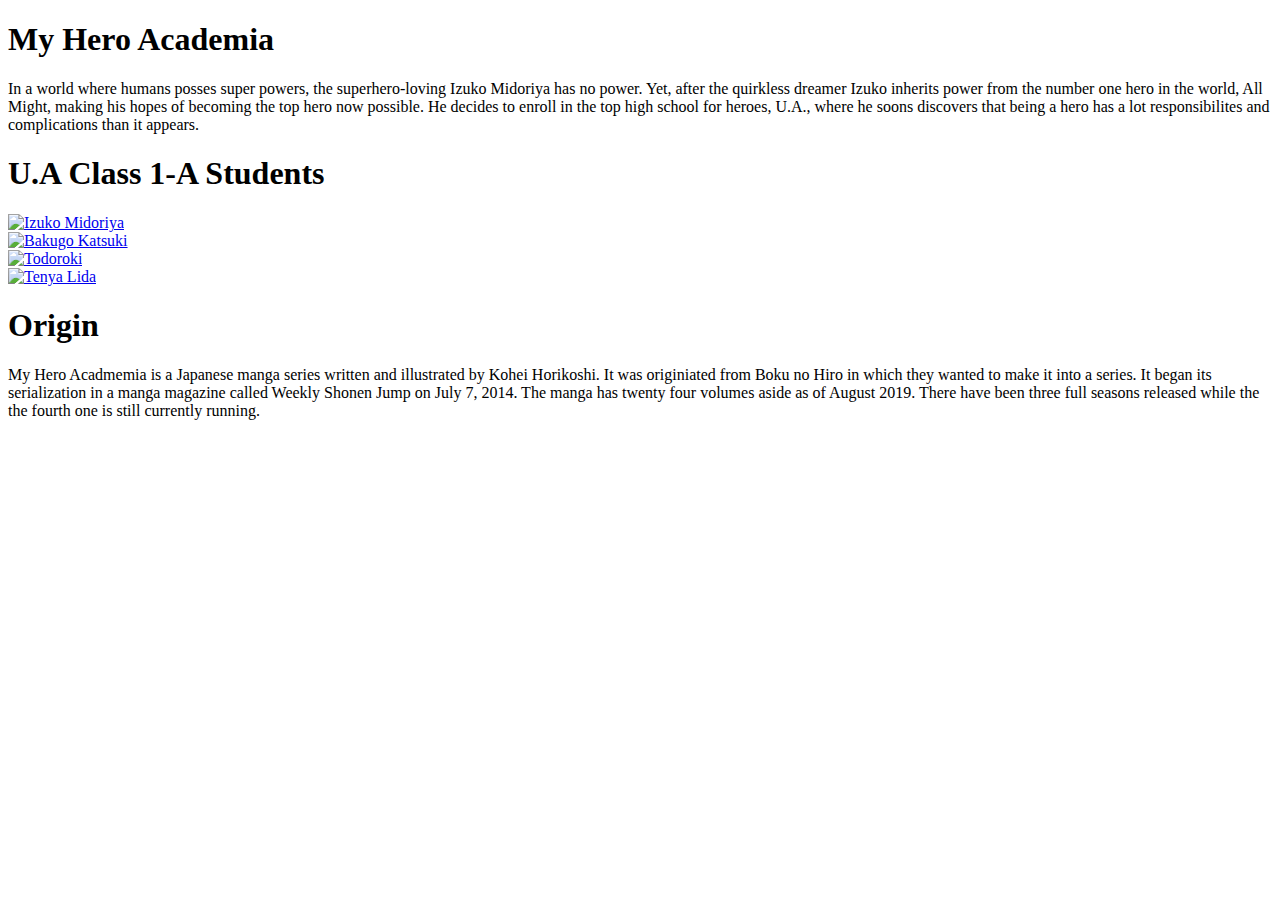
==== index.html @ 6cb0dd7d "Add files via upload" ====
<!DOCTYPE html>
<html>

<head>
  <title>My Hero Academia</title>
  <link rel="stylesheet" href="/css/master.css">
</head>

<body>
<div class="grid-container">
  <div class="itemLeft">
    <div class="my-description">
        <div class="my-title">
          <h1>My Hero Academia</h1>
        </div>
      <p>In a world where humans posses super powers, the superhero-loving
      Izuko Midoriya has no power. Yet, after the quirkless dreamer Izuko inherits
      power from the number one hero in the world, All Might, making his hopes of
      becoming the top hero now possible. He decides to enroll in the top high
      school for heroes, U.A., where he soons discovers that being a hero has a lot
      responsibilites and complications than it appears. </p>
    </div>
  </div>

  <div class="itemHeader">
    <div class="my-characters">
      <h1>U.A Class 1-A Students</h1>
    </div>
  </div>

  <div class="itemSquare1">
    <a href="./Izuko.html">
        <img class="my-characterImages" src="./images/Izuko.jpg" alt="Izuko Midoriya">
      </a>
      </div>
  <div class="itemSquare2">
    <a href="./Bakugo.html">
        <img class="my-characterImages" src="./images/Bakugo.jpg" alt="Bakugo Katsuki">
      </a>
      </div>

  <div class="itemSquare3">
    <a href="./Todoroki.html">
        <img class="my-characterImages" src="./images/Todoroki.jpg" alt="Todoroki">
      </a>
      </div>
  <div class="itemSquare4">
    <a href="./Tenya.html">
        <img class="my-characterImages" src="./images/Tenya.jpg" alt="Tenya Lida">
      </a>
      </div>

  <div class="itemRight">
    <div class="my-rightDescription">
        <div class="my-history">
          <h1>Origin</h1>
        </div>
      <p>My Hero Acadmemia is a Japanese manga series written and illustrated
      by Kohei Horikoshi. It was originiated from Boku no Hiro in which they
      wanted to make it into a series. It began its serialization in a manga magazine
      called Weekly Shonen Jump on July 7, 2014. The manga has twenty four volumes aside
      as of August 2019. There have been three full seasons released while the
      the fourth one is still currently running.  </p>
    </div>
      </div>
</div>


</body>

</html>
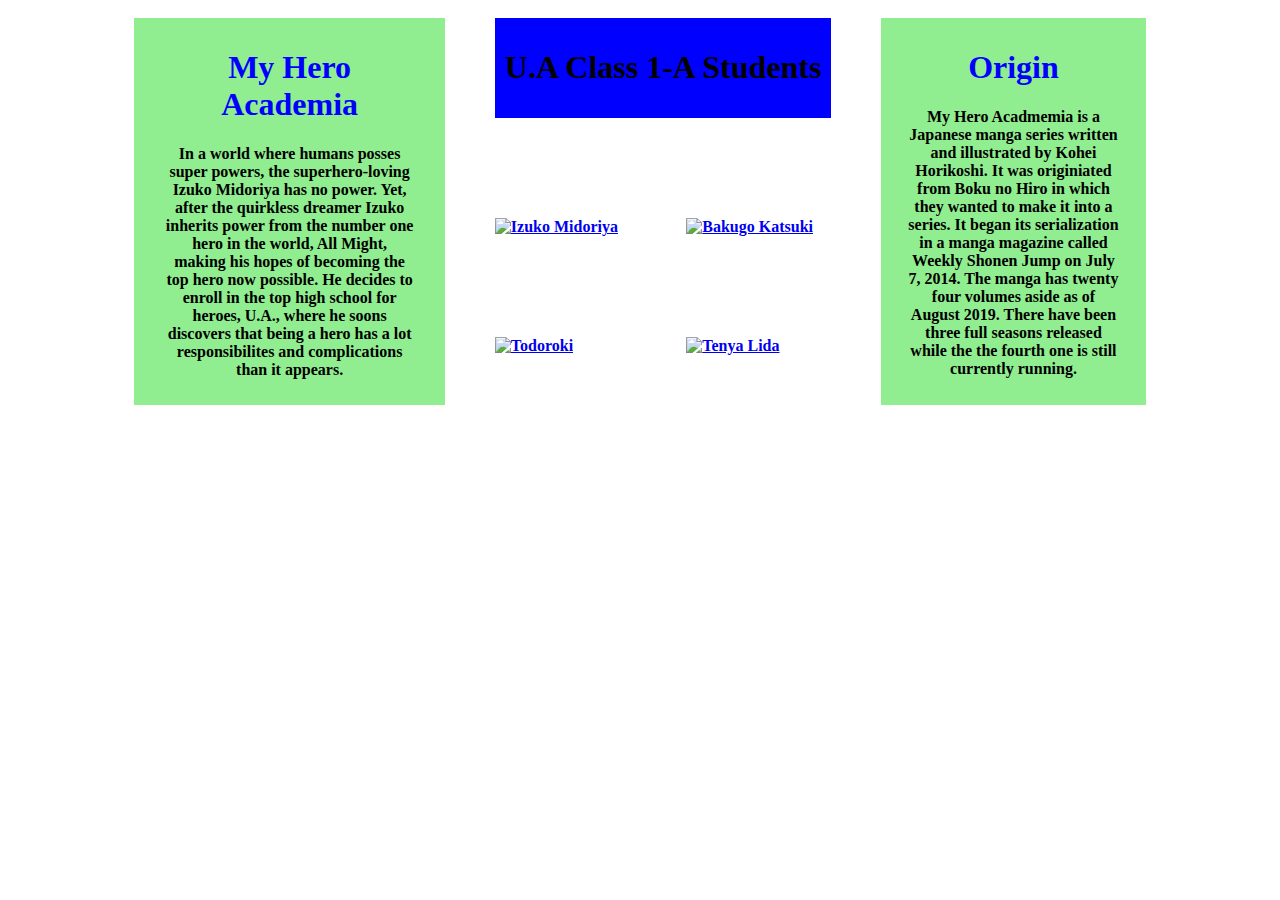
==== commit 96d1c96b: "Update index.html" ====
--- a/index.html
+++ b/index.html
@@ -3,7 +3,7 @@
 
 <head>
   <title>My Hero Academia</title>
-  <link rel="stylesheet" href="/css/master.css">
+  <link rel="stylesheet" href="master.css">
 </head>
 
 <body>
--- a/master.css
+++ b/master.css
@@ -0,0 +1,208 @@
+.itemHeader{
+  grid-area: header;
+}
+
+.itemLeft{
+  grid-area: left;
+  background-color: lightgreen;
+}
+
+.itemSquare1{
+  grid-area: square1;
+}
+
+.itemSquare2{
+  grid-area: square2;
+}
+
+.itemSquare3{
+  grid-area: square3;
+}
+
+.itemSquare4{
+  grid-area: square4;
+}
+
+.itemRight{
+  grid-area: right;
+  background-color: lightgreen;
+}
+
+/* .grid-container{
+  display:grid;
+  grid-template-areas: 'left header header right' 'left square1 square2 right' 'left square3 square 4 right';
+  grid-gap: 50px;
+  padding: 10px;
+}
+
+.grid-container{
+  text-align:center;
+  padding: 20px 0;
+  background-color: #2196F3;
+  background-color: rgba(255,255,255,0.8);
+} */
+
+.grid-container {
+  display: grid;
+  grid-template-areas: 'left header header right' 'left square1 square2 right' 'left square3 square4 right';
+  grid-gap: 50px;
+  /* background-color: #2196F3; */
+  padding: 10px;
+  width: 80%;
+  margin-left: auto;
+  margin-right: auto;
+}
+
+/* .grid-container>div {
+  background-color: rgba(255, 255, 255, 0.8);
+  text-align: center;
+  padding: 20px 0;
+  font-size: 30px;
+} */
+
+.my-description {
+  width: 80%;
+  margin-left: auto;
+  margin-right: auto;
+
+  text-align: center;
+  padding-top: 10px;
+  padding-bottom: 10px;
+  padding-left: 10px;
+  padding-right: 10px;
+}
+
+.my-rightDescription{
+  width: 80%;
+  margin-left: auto;
+  margin-right: auto;
+
+  text-align: center;
+  padding-top: 10px;
+  padding-bottom: 10px;
+  padding-left: 10px;
+  padding-right: 10px;
+}
+
+.my-title {
+  color: blue;
+}
+
+.my-history {
+  color: blue;
+}
+
+
+.my-characters {
+  /* margin-left: 220%; */
+  /* width: 75%; */
+  /* height: 200px; */
+  background-color: blue;
+  text-align: center;
+  padding-top: 10px;
+  padding-bottom: 10px;
+  padding-left: 10px;
+  padding-right: 10px;
+  /* clear: both; */
+}
+
+/* .img {
+  width: 400px;
+} */
+
+.my-characterImages {
+  width: 200px;
+  height: 300px;
+}
+
+.my-izukoTitle {
+  background: lightgreen;
+}
+
+.my-izukoQuirk{
+  background: lightblue;
+}
+
+.my-izukoDescription{
+  background: lightgreen;
+  font-size: 150%;
+}
+
+.my-izukoImages{
+  width:700px;
+  height:350px;
+  display: block;
+  margin-left:auto;
+  margin-right: auto;
+}
+
+/* .my-emptyLine1{
+  background-color: lightblue;
+} */
+.my-bakugoTitle {
+  background: lightgreen;
+}
+
+.my-bakugoDescription{
+  background: lightgreen;
+  font-size: 150%;
+}
+
+.my-bakugoImages{
+  width:700px;
+  height:365px;
+  display: block;
+  margin-left:auto;
+  margin-right: auto;
+}
+
+.my-todorokiTitle {
+  background: lightgreen;
+}
+
+.my-todorokiQuirk{
+  background: lightblue;
+}
+
+.my-todorokiDescription{
+  background: lightgreen;
+  font-size: 150%;
+}
+
+.my-todorokiImages{
+  width:300px;
+  height:350px;
+  display: block;
+  margin-left:auto;
+  margin-right: auto;
+}
+
+.my-tenyaTitle {
+  background: lightgreen;
+}
+
+.my-tenyaQuirk{
+  background: lightblue;
+}
+
+.my-tenyaDescription{
+  background: lightgreen;
+  font-size: 150%;
+}
+
+.my-tenyaImages{
+  width:700px;
+  height:350px;
+  display: block;
+  margin-left:auto;
+  margin-right: auto;
+}
+
+body {
+  background-image: url("https://images-na.ssl-images-amazon.com/images/I/91kjVOEopVL._AC_SL1500_.jpg");
+  background-size: 100px;
+  /* width: 200px;
+  height: 200px; */
+  font-weight: bold;
+
+}
